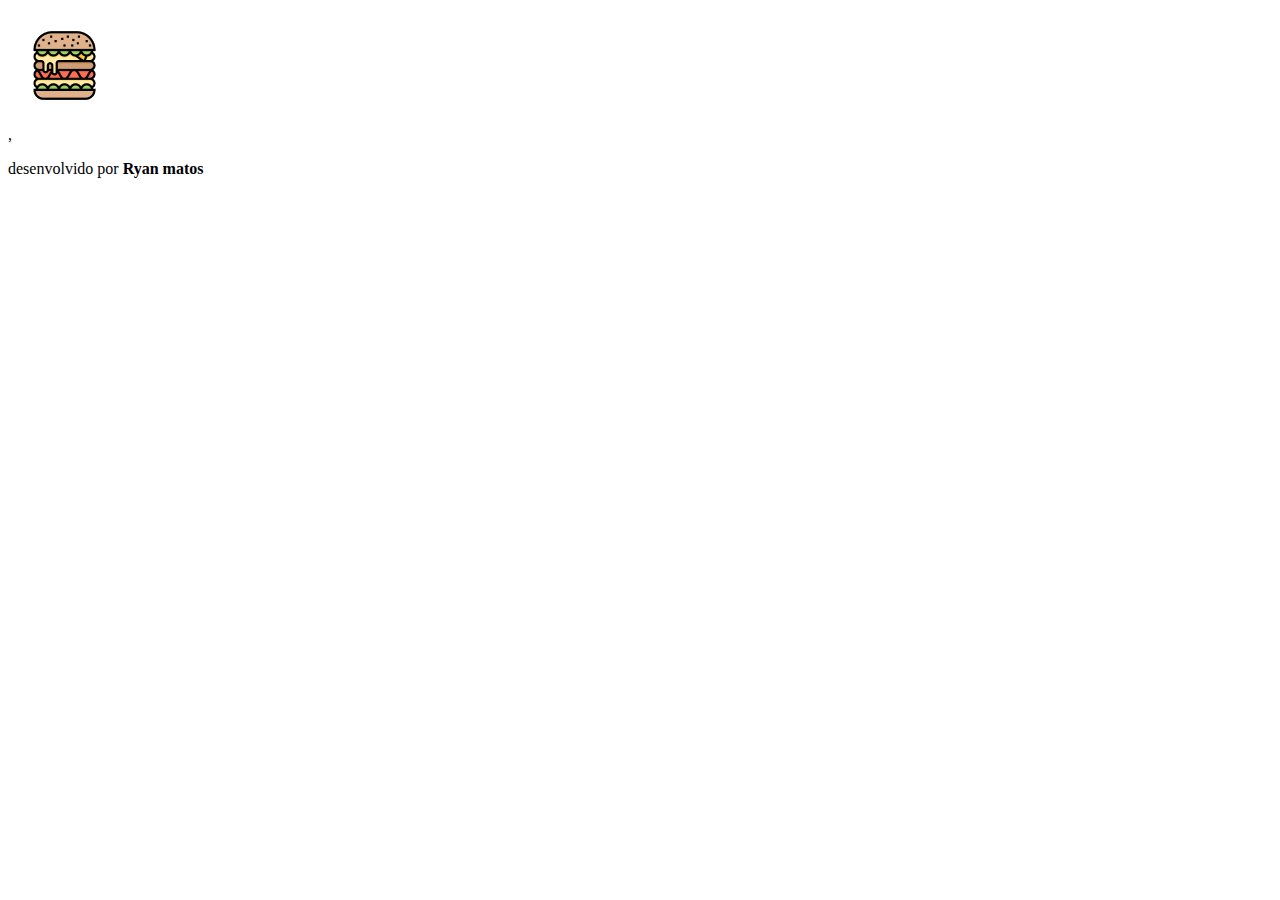
==== index.html @ a3048d1c "adicionar imagem do projeto" ====
<!DOCTYPE html>
<html lang="pt-br">
<head>
    <meta charset="UTF-8">
    <meta http-equiv="X-UA-Compatible" content="IE=edge">
    <meta name="viewport" content="width=device-width, initial-scale=1.0">
    <title> APP lanchonete</title>
</head>
<body>
    <header>
        <img src="logo-lanchonete.png" alt="=logo da lanchonete">
    </header>
    ,<footer>
        <p>desenvolvido por <strong>Ryan matos</strong></p>
    </footer>
    
</body>
</html>
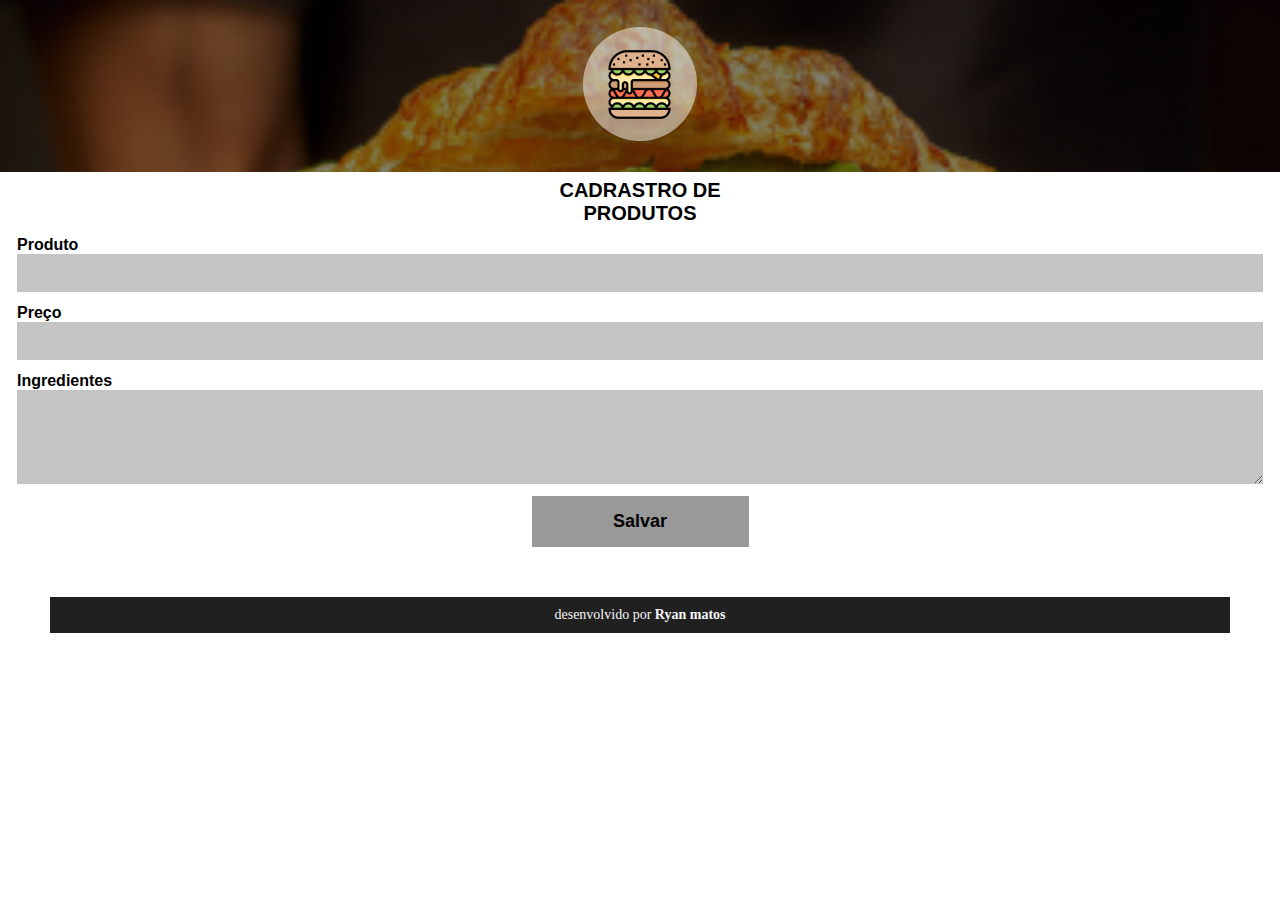
==== commit 18dbd450: "formatação para tela de produto" ====
--- a/index.html
+++ b/index.html
@@ -1,18 +1,43 @@
 <!DOCTYPE html>
 <html lang="pt-br">
+
 <head>
     <meta charset="UTF-8">
     <meta http-equiv="X-UA-Compatible" content="IE=edge">
     <meta name="viewport" content="width=device-width, initial-scale=1.0">
     <title> APP lanchonete</title>
+    <link rel="stylesheet" href="estilo.css">
 </head>
+
 <body>
     <header>
+
         <img src="logo-lanchonete.png" alt="=logo da lanchonete">
     </header>
-    ,<footer>
+    <div>
+        <h1>CADRASTRO DE <br>PRODUTOS</h1>
+        <p>
+
+            <label>Produto</label>
+            <input>
+        </P>
+        <p>
+            <label>Preço</label>
+            <input>
+        </p>
+        <p>
+            <label>Ingredientes</label>
+            <textarea></textarea>
+        </p>
+        <p>
+            <button>Salvar</button>
+        </p>
+    </div>
+
+    <footer>
         <p>desenvolvido por <strong>Ryan matos</strong></p>
     </footer>
-    
+
 </body>
+
 </html>--- a/estilo.css
+++ b/estilo.css
@@ -0,0 +1,82 @@
+*{
+    margin: 0;
+    box-sizing: border-box;
+}
+header{
+    text-align: center;
+    background-image: url(fundo-cabecalho.png);
+    background-repeat: no-repeat;
+    background-size: cover;
+    background-color: black;
+    padding: 27px;
+
+}
+
+h1{
+    text-align: center;
+    font-size: 20px;
+    font-family: arial;
+    font-weight: 600;
+    margin-top: 7px;
+    margin-bottom: 11px;
+}
+
+label{
+    font-family: Arial;
+    font-size: 16px;
+    font-weight: bold;
+    display: block;
+
+}
+
+input, textarea{
+    display: block;
+    width: 100%;
+    height: 38px;
+    background-color: #c4c4c4;
+    border: none;
+    border-radius: 0;
+    color: black;
+    font-size: 16px;
+    margin-bottom: 12px;
+
+}
+
+textarea{
+    height: 94px;
+}
+
+button{
+    font-size: 18px;
+    font-weight: bold;
+    padding-top: 15px;
+    padding-bottom: 15px;
+    width: 217px;
+    background-color: #999999;
+    border: 0;
+    margin-left: auto;
+    margin-right: auto;
+    display: block;
+    
+}
+
+footer{
+    margin: 50px;
+    text-align: center;
+    background-color: #202020;
+    color: whitesmoke;
+    font-size: 14px;
+    padding: 10px;
+    font-family: Verdana;
+
+}
+
+div{
+    margin-left: 17px;
+    margin-right: 17px;
+}
+
+
+
+  
+
